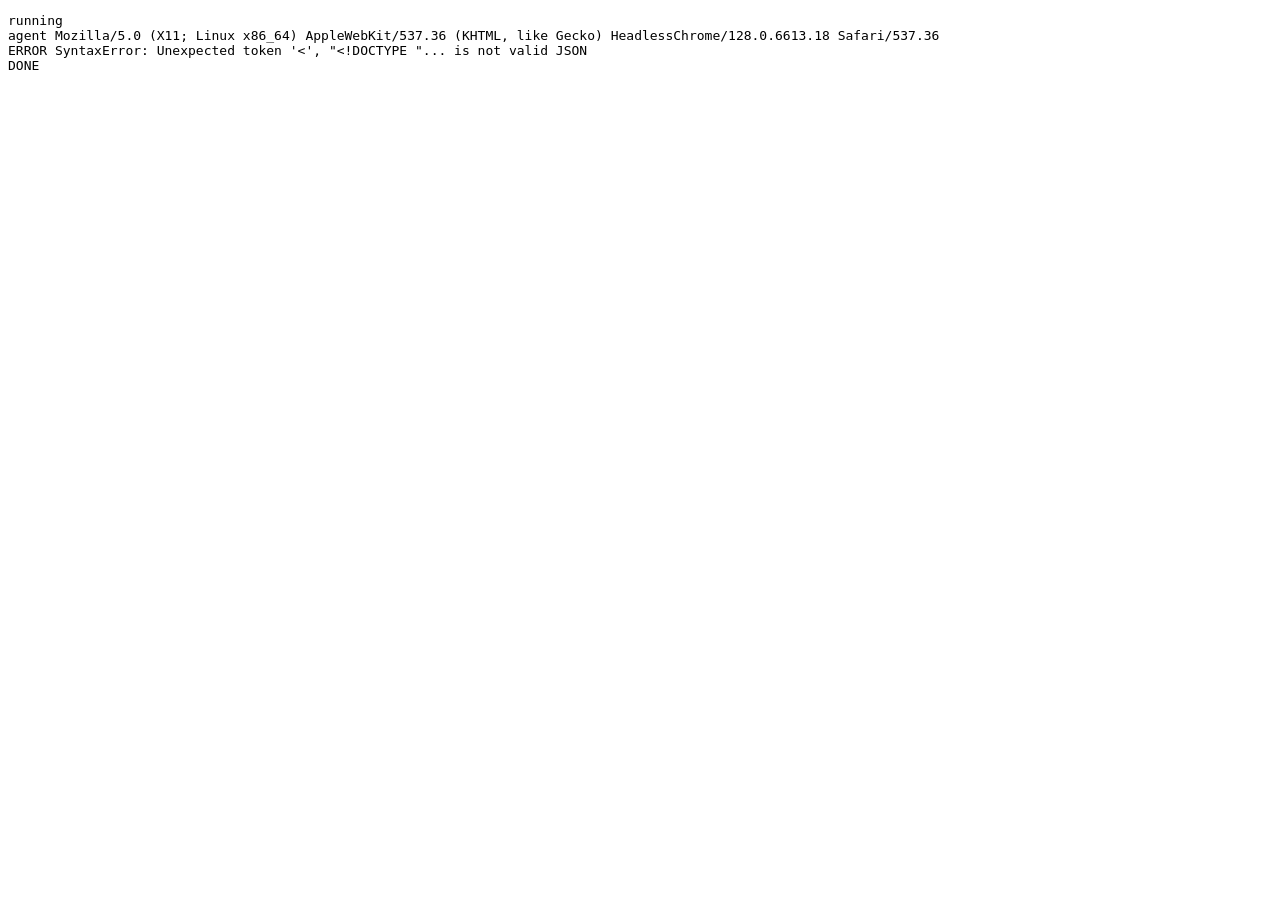
==== wasm-vs-native/webbench.html @ b9a5d34f "Study: why the wasm build is slower than native wasm-vs-native/README.md (French) measures, cause by" ====
<!doctype html>
<meta charset="utf-8">
<title>coopiano DSP cost</title>
<pre id="out">running</pre>
<script type="module">
// Cost of each historical module set, as scripts/web_check.mjs measures it:
// a share of a core per second of audio, after two seconds of warm-up.
import { FaustWasmDsp } from "../web/faust-wasm-dsp.js";
const FS = 44100, BLOCK = 128;
const params = new URLSearchParams(location.search);
const sets = (params.get("sets") || "859cdb5,d733961,e14d953").split(",");
const rounds = Number(params.get("rounds") || 2);
const out = document.getElementById("out");
function log(line) { console.log("BENCH " + line); out.textContent += "\n" + line; }
async function load(set, name) {
  const json = await (await fetch(`../build/hist/${set}/${name}.json`)).json();
  const module = await WebAssembly.compile(await (await fetch(`../build/hist/${set}/${name}.wasm`)).arrayBuffer());
  return { json, module };
}
function cost(dsp) {
  for (let c = 0; c < dsp.inputs; c += 1) dsp.input(c).fill(1e-3);
  const blocks = Math.round(FS / BLOCK);
  let ms = 0;
  for (let b = 0; b < 3 * blocks; b += 1) {
    const t0 = performance.now();
    dsp.compute(BLOCK);
    if (b >= 2 * blocks) ms += performance.now() - t0;
  }
  return (100 * ms / 1000).toFixed(1);
}
log("agent " + navigator.userAgent);
try {
  for (let r = 0; r < rounds; r += 1) {
    for (const set of sets) {
      const voice = new FaustWasmDsp(await load(set, "voice"), FS, BLOCK);
      voice.set("freq", 261.6255653); voice.set("gate", 1);
      const cells = [`voice ${cost(voice)}`];
      for (const name of ["body", "body_light"]) {
        const up = cost(new FaustWasmDsp(await load(set, name), FS, BLOCK));
        const pedalled = new FaustWasmDsp(await load(set, name), FS, BLOCK);
        pedalled.set("action/pedal", 1);
        cells.push(`${name} ${up}/${cost(pedalled)}`);
      }
      log(`round ${r} ${set}: ${cells.join("  ")}`);
    }
  }
} catch (e) { log("ERROR " + e); }
log("DONE");
</script>
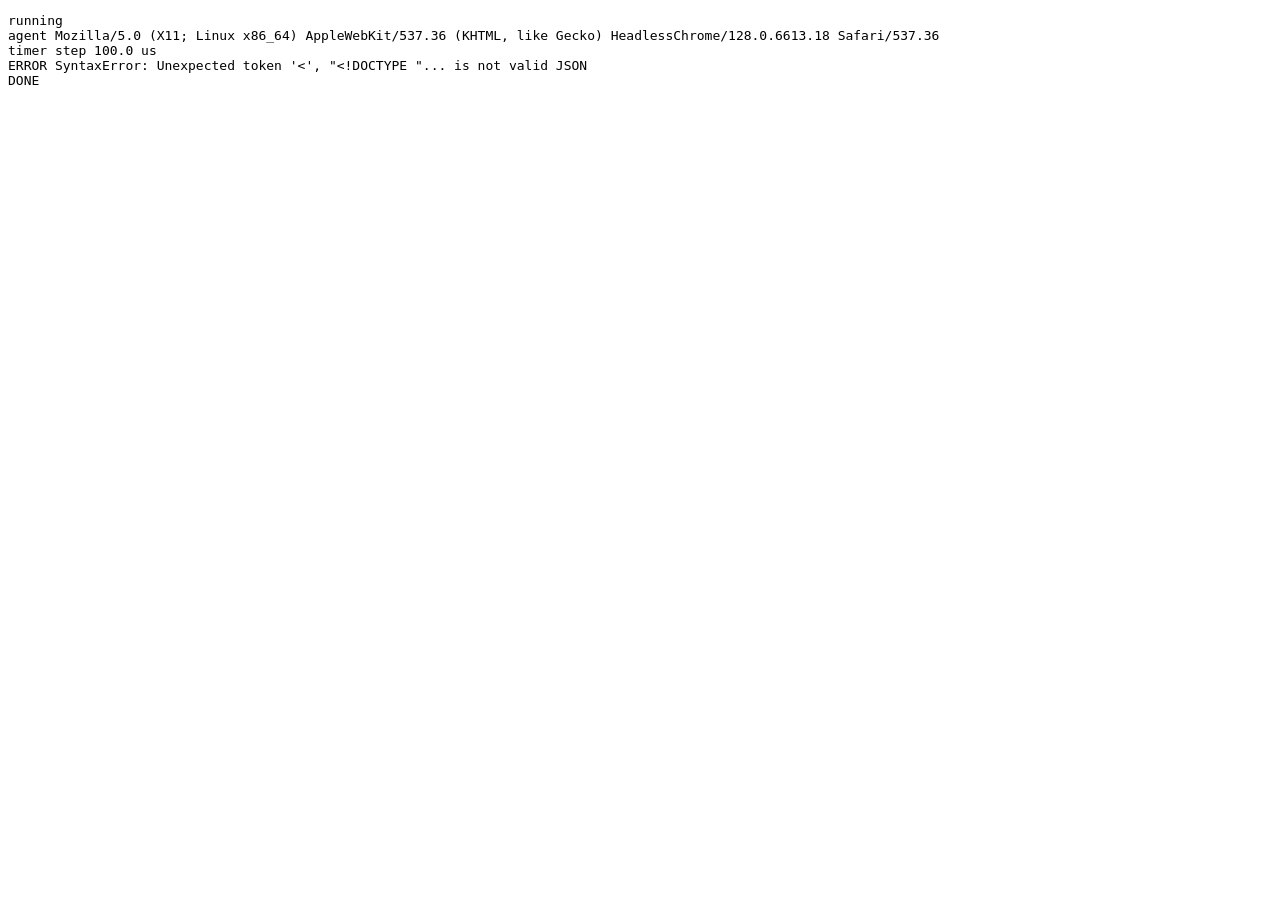
==== commit 5c20dd5a: "wasm-vs-native: Firefox 158 and Nightly 160 (section 6) Measured on 2026-10-19 with webbench.html in" ====
--- a/wasm-vs-native/webbench.html
+++ b/wasm-vs-native/webbench.html
@@ -4,12 +4,15 @@
 <pre id="out">running</pre>
 <script type="module">
 // Cost of each historical module set, as scripts/web_check.mjs measures it:
-// a share of a core per second of audio, after two seconds of warm-up.
+// a share of a core per second of audio, after two seconds of warm-up
+// (?warm=N for N seconds).
 import { FaustWasmDsp } from "../web/faust-wasm-dsp.js";
 const FS = 44100, BLOCK = 128;
 const params = new URLSearchParams(location.search);
 const sets = (params.get("sets") || "859cdb5,d733961,e14d953").split(",");
 const rounds = Number(params.get("rounds") || 2);
+// warm: seconds of warm-up before the measured second (Firefox tiers up late).
+const warm = Number(params.get("warm") || 2);
 const out = document.getElementById("out");
 function log(line) { console.log("BENCH " + line); out.textContent += "\n" + line; }
 async function load(set, name) {
@@ -21,14 +24,19 @@
   for (let c = 0; c < dsp.inputs; c += 1) dsp.input(c).fill(1e-3);
   const blocks = Math.round(FS / BLOCK);
   let ms = 0;
-  for (let b = 0; b < 3 * blocks; b += 1) {
+  for (let b = 0; b < (warm + 1) * blocks; b += 1) {
     const t0 = performance.now();
     dsp.compute(BLOCK);
-    if (b >= 2 * blocks) ms += performance.now() - t0;
+    if (b >= warm * blocks) ms += performance.now() - t0;
   }
   return (100 * ms / 1000).toFixed(1);
 }
 log("agent " + navigator.userAgent);
+// Smallest step of performance.now(): Firefox rounds it (1 ms, or 20 us) by
+// default, which would bias the sum of per-block times.
+{ let step = Infinity, t = performance.now();
+  for (let i = 0; i < 200000; i += 1) { const u = performance.now(); if (u > t) { step = Math.min(step, u - t); t = u; } }
+  log("timer step " + (1000 * step).toFixed(1) + " us"); }
 try {
   for (let r = 0; r < rounds; r += 1) {
     for (const set of sets) {
